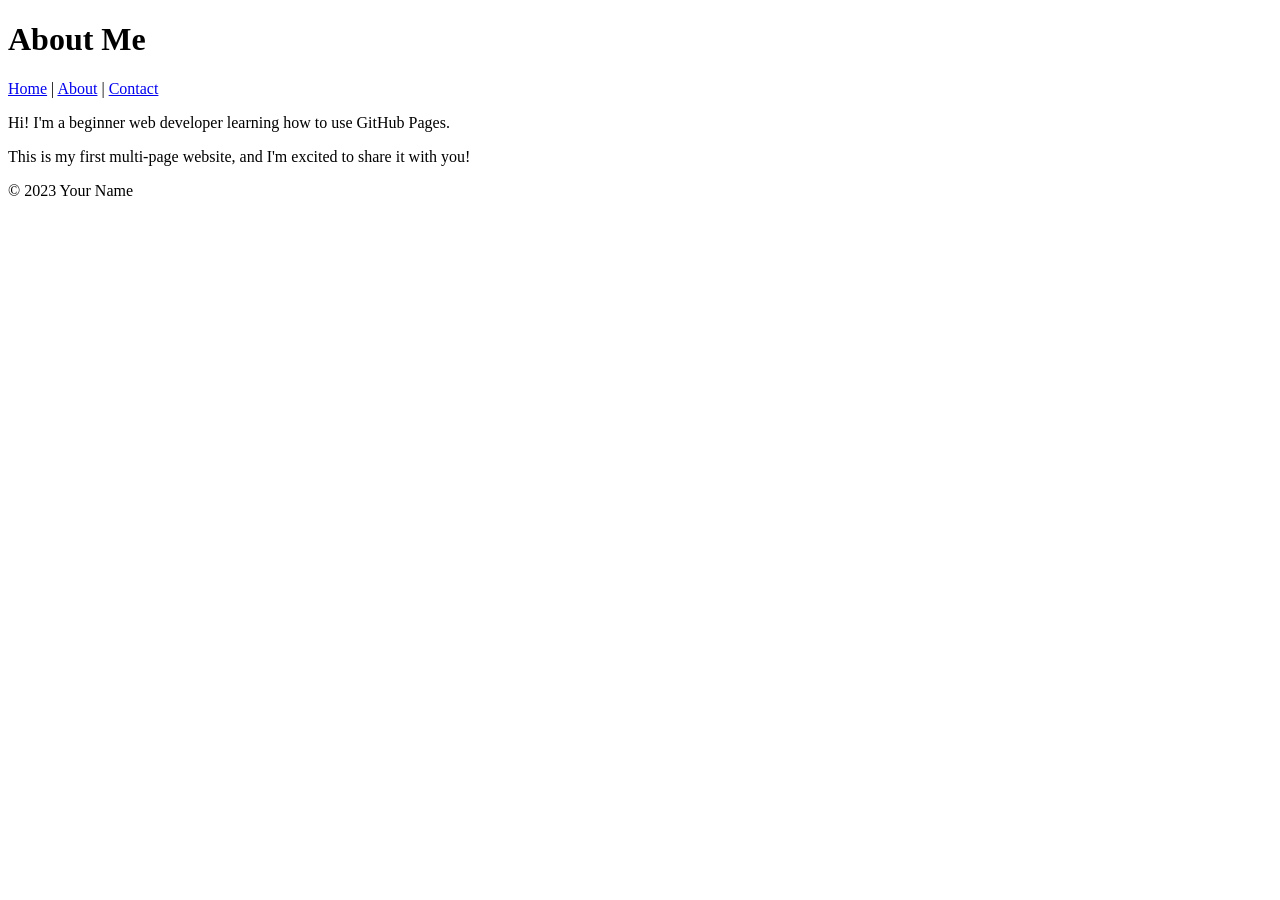
==== about.html @ 46c9705f "Rename About.html to about.html" ====
<!DOCTYPE html>

<html lang="en">

<head>

<meta charset="UTF-8">

<meta name="viewport" content="width=device-width, initial-scale=1.0">

<title>About Me</title>

</head>

<body>

<header>

<h1>About Me</h1>

<nav>

<a href="index.html">Home</a> |

<a href="about.html">About</a> |

<a href="contact.html">Contact</a>

</nav>

</header>


<main>

<p>Hi! I'm a beginner web developer learning how to use GitHub Pages.</p>

<p>This is my first multi-page website, and I'm excited to share it with you!</p>

</main>


<footer>

<p>&copy; 2023 Your Name</p>

</footer>

</body>

</html>
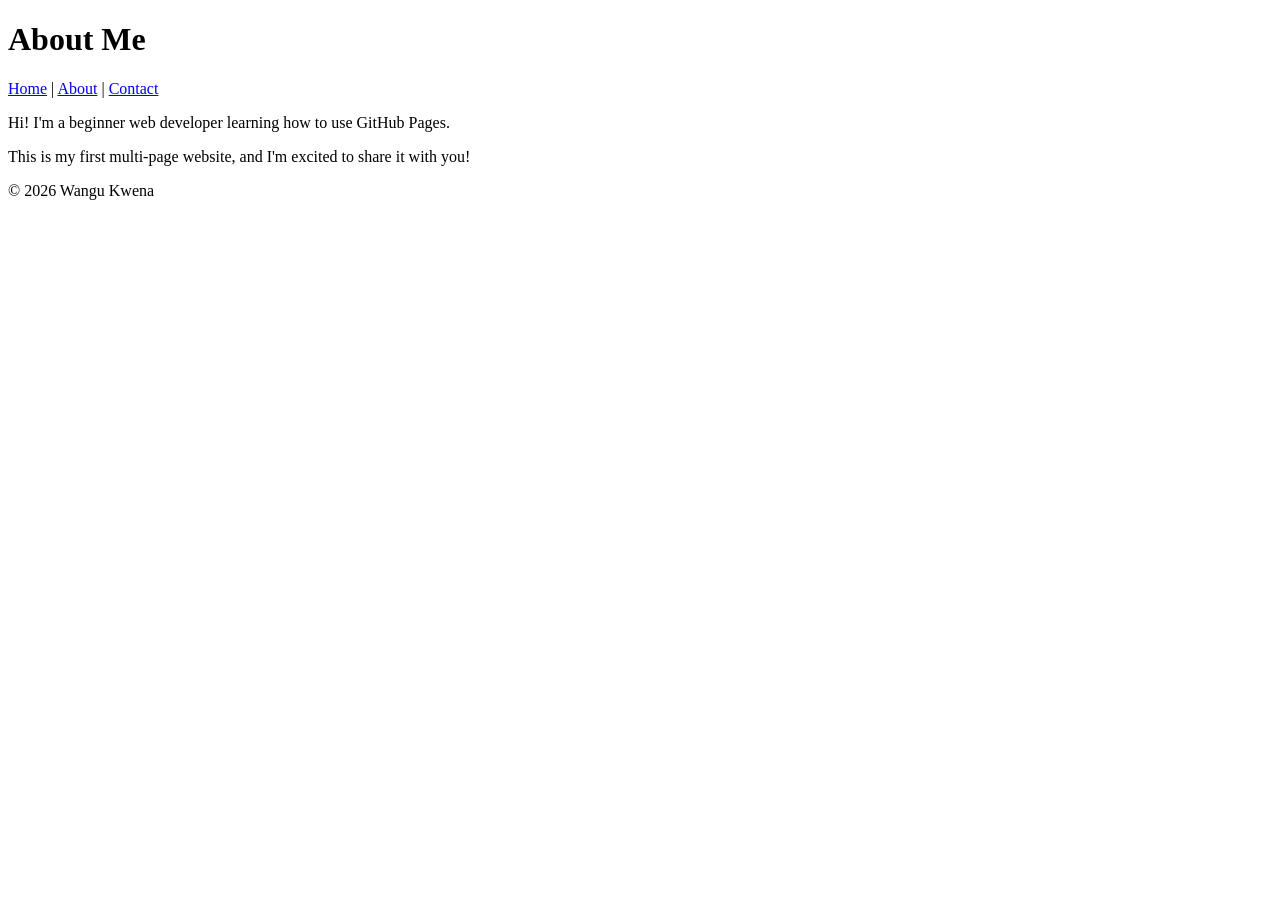
==== commit 686c1cc8: "Update about.html" ====
--- a/about.html
+++ b/about.html
@@ -42,7 +42,7 @@
 
 <footer>
 
-<p>&copy; 2023 Your Name</p>
+<p>&copy; 2026 Wangu Kwena</p>
 
 </footer>
 
